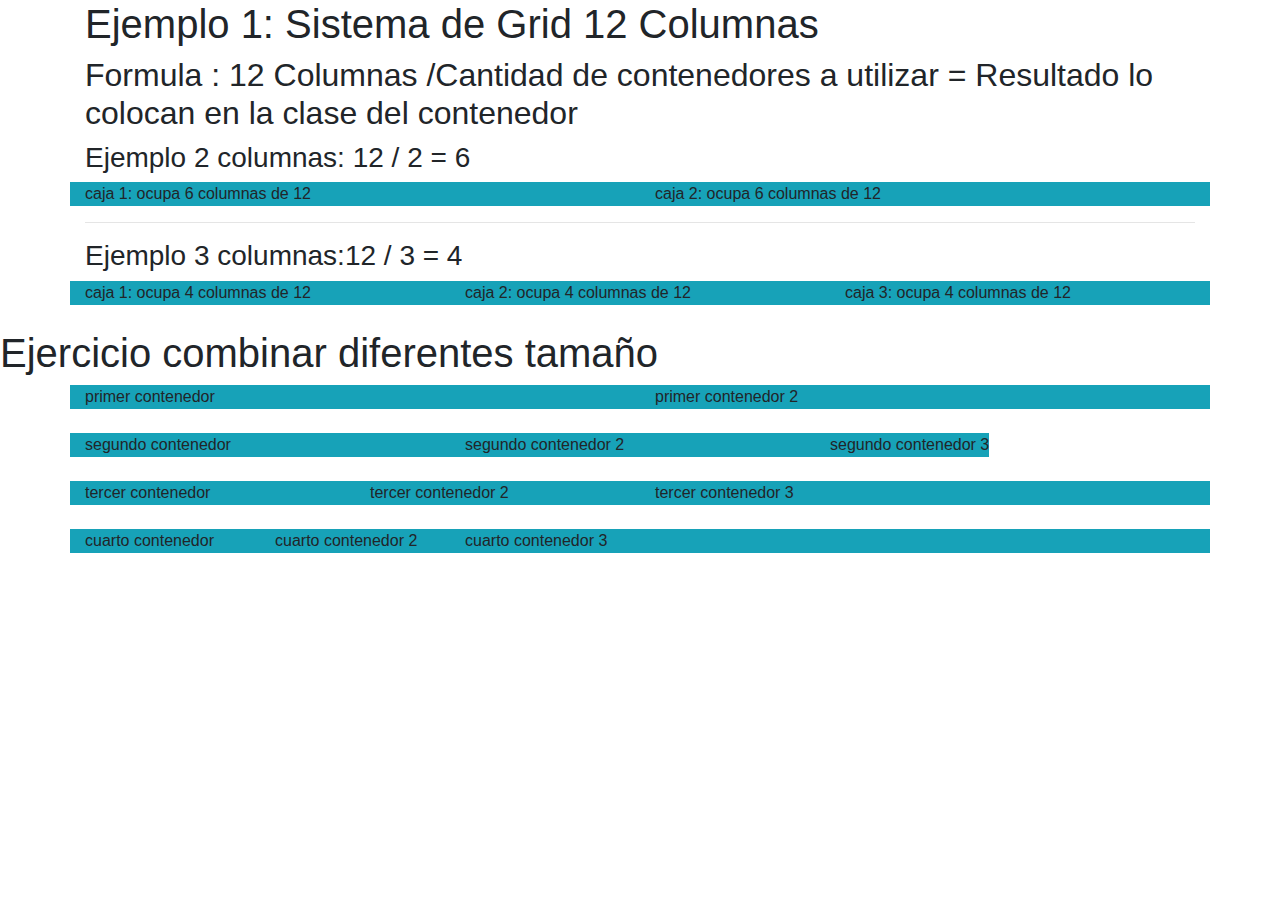
==== 3-bootstrapejemplo1/index.html @ c636fde8 "feat cambios 6/20" ====
<!doctype html>
<html lang="en">

<head>
    <title>Title</title>
    <!-- Required meta tags -->
    <meta charset="utf-8">
    <meta name="viewport" content="width=device-width, initial-scale=1, shrink-to-fit=no">

    <!-- Bootstrap CSS -->
    <link rel="stylesheet" href="https://stackpath.bootstrapcdn.com/bootstrap/4.3.1/css/bootstrap.min.css"
        integrity="sha384-ggOyR0iXCbMQv3Xipma34MD+dH/1fQ784/j6cY/iJTQUOhcWr7x9JvoRxT2MZw1T" crossorigin="anonymous">
</head>

<body>

  
    <div class="container">
        <h1>Ejemplo 1: Sistema de Grid  12 Columnas</h1>
        <h2>Formula : 12 Columnas /Cantidad de contenedores a utilizar 
            = Resultado lo colocan en la clase del contenedor        
        </h2>

            <h3>Ejemplo 2 columnas: 12 / 2 = 6</h3>
            <div class="row">
                <div class="col-lg-6 bg-info"> caja 1: ocupa 6 columnas de 12</div>
                <div class="col-lg-6 bg-info"> caja 2: ocupa 6 columnas de 12 </div>
            </div>
          
            
            <hr>
            <h3>Ejemplo 3 columnas:12 / 3 = 4</h3>
            <div class="row">
                <div class="col-lg-4 bg-info"> caja 1: ocupa 4 columnas de 12 </div>
                <div class="col-lg-4 bg-info"> caja 2: ocupa 4 columnas de 12</div>
                <div class="col-lg-4 bg-info">caja 3: ocupa 4 columnas de 12</div>
            </div>
    </div>

<br>
</div>

<h1>Ejercicio combinar diferentes tamaño</h1>
<div class="container"><!-- //Ancho 90 %  -->

    <div class="row"><!-- //Columnas a Filas  -->
        <!-- 2 contenedores   -->
<div class="col-lg-6 bg-info">primer contenedor</div>
<div class="col-md-6 bg-info">primer contenedor 2</div>


    </div>
<br> 
    <div class="row"><!-- //Columnas a Filas  -->
        <!-- 3 contenedores   -->
<div class="col-lg-4 bg-info">segundo contenedor   </div>
<div class="col-md-4 bg-info">segundo contenedor 2 </div>
<div class="col-xs-4 bg-info">segundo contenedor 3 </div>


    </div>
<br>
    <div class="row"><!-- //Columnas a Filas  -->
        <!-- 2 contenedores iguales y un contendor de 6   -->
 <div class="col-lg-3 bg-info">tercer contenedor   </div>
<div class="col-lg-3 bg-info">tercer contenedor 2 </div>
<div class="col-lg-6 bg-info">tercer contenedor 3 </div>

    </div>
    <br>
    <div class="row"><!-- //Columnas a Filas  -->
        <!-- 2 contenedores iguales y un contendor de 8   -->

        <div class="col-lg-2 bg-info">cuarto contenedor   </div>
<div class="col-lg-2 bg-info">cuarto contenedor 2 </div>
<div class="col-lg-8 bg-info">cuarto contenedor 3 </div>

    </div>
</div>
   












    <!-- Optional JavaScript -->
    <!-- jQuery first, then Popper.js, then Bootstrap JS -->
    <script src="https://code.jquery.com/jquery-3.3.1.slim.min.js"
        integrity="sha384-q8i/X+965DzO0rT7abK41JStQIAqVgRVzpbzo5smXKp4YfRvH+8abtTE1Pi6jizo"
        crossorigin="anonymous"></script>
    <script src="https://cdnjs.cloudflare.com/ajax/libs/popper.js/1.14.7/umd/popper.min.js"
        integrity="sha384-UO2eT0CpHqdSJQ6hJty5KVphtPhzWj9WO1clHTMGa3JDZwrnQq4sF86dIHNDz0W1"
        crossorigin="anonymous"></script>
    <script src="https://stackpath.bootstrapcdn.com/bootstrap/4.3.1/js/bootstrap.min.js"
        integrity="sha384-JjSmVgyd0p3pXB1rRibZUAYoIIy6OrQ6VrjIEaFf/nJGzIxFDsf4x0xIM+B07jRM"
        crossorigin="anonymous"></script>
</body>

</html>
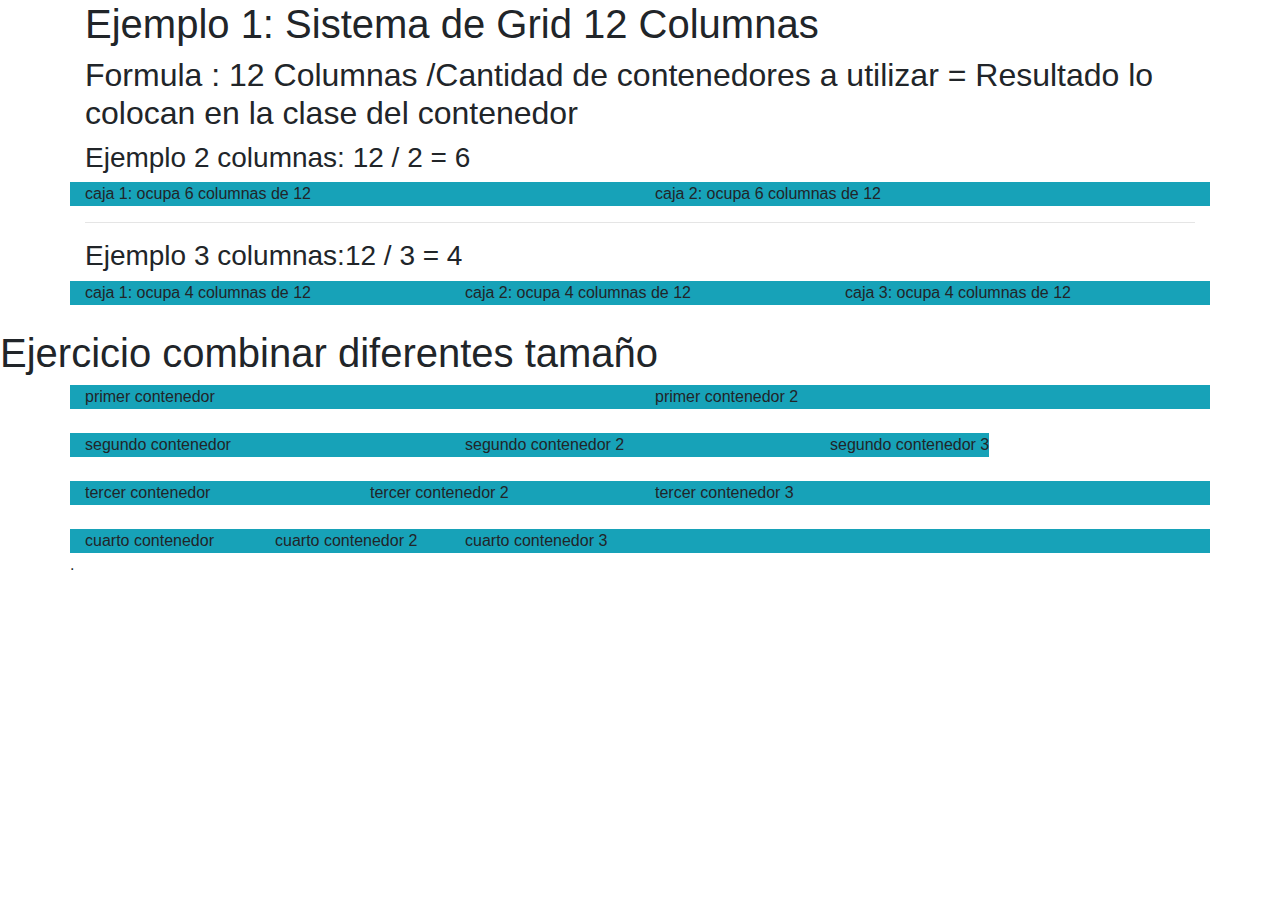
==== commit 252fb53a: "feat 6/20" ====
--- a/3-bootstrapejemplo1/index.html
+++ b/3-bootstrapejemplo1/index.html
@@ -74,7 +74,7 @@
         <div class="col-lg-2 bg-info">cuarto contenedor   </div>
 <div class="col-lg-2 bg-info">cuarto contenedor 2 </div>
 <div class="col-lg-8 bg-info">cuarto contenedor 3 </div>
-
+.
     </div>
 </div>
    
